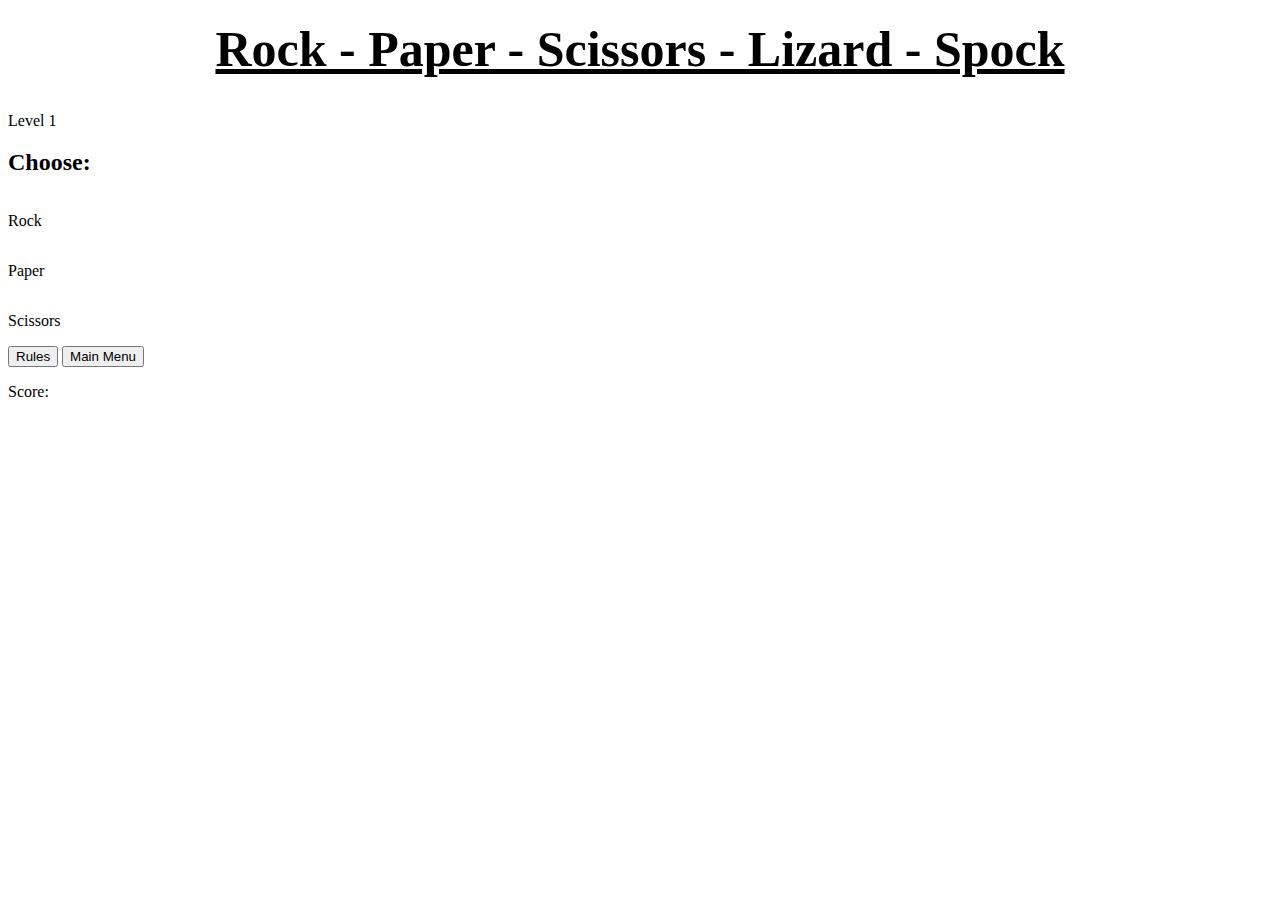
==== level1.html @ ca392912 "added styling to the main menu" ====
<html lang="en">
<head>
    <meta charset="UTF-8">
    <meta http-equiv="X-UA-Compatible" content="IE=edge">
    <meta name="viewport" content="width=device-width, initial-scale=1.0">
    
    <link rel="stylesheet" href="assets/css/styles.css">

    <title>RPS Level 1</title>
</head>
<body>
    <div>
        <h1 id="mainTitle">Rock - Paper - Scissors - Lizard - Spock</h1>
    </div>

    <div>
        <p>Level 1</p>
        <h2>Choose:</h2>
    </div>

    <div>
        <img src="" alt="">
        <p>Rock</p>
        <img src="" alt="">
        <p>Paper</p>
        <img src="" alt="">
        <p>Scissors</p>
    </div>
    <div>
        <button>Rules</button>
        <button>Main Menu</button>
        <p>Score:</p>
    </div>

    <script src="assets/JS/script.js"></script>
</body>
</html>
---- assets/css/styles.css ----
html{
    width: 100%;
    height:100% ;
    padding: 0;
    margin: 0;
}

#mainTitle {
    width: 100%;
    text-align: center;
    margin-top: 20px;
    font-size: 50px;
    text-decoration: underline;
}

.levelButtons{
    width: 300px;
    height: 100px;
    font-size: 35px;
    color: white;
    margin-top: 20px;
    margin-left: 38%;
    background-color: black;
    transition: duration 0.4s; ;

}

.levelButtons:hover{
    background:lightgray ;
    color: black;
}

#menuList{
    margin-top: 80px;
    display: inline;
    float: right;
    list-style: none;
    width: 100%;
}
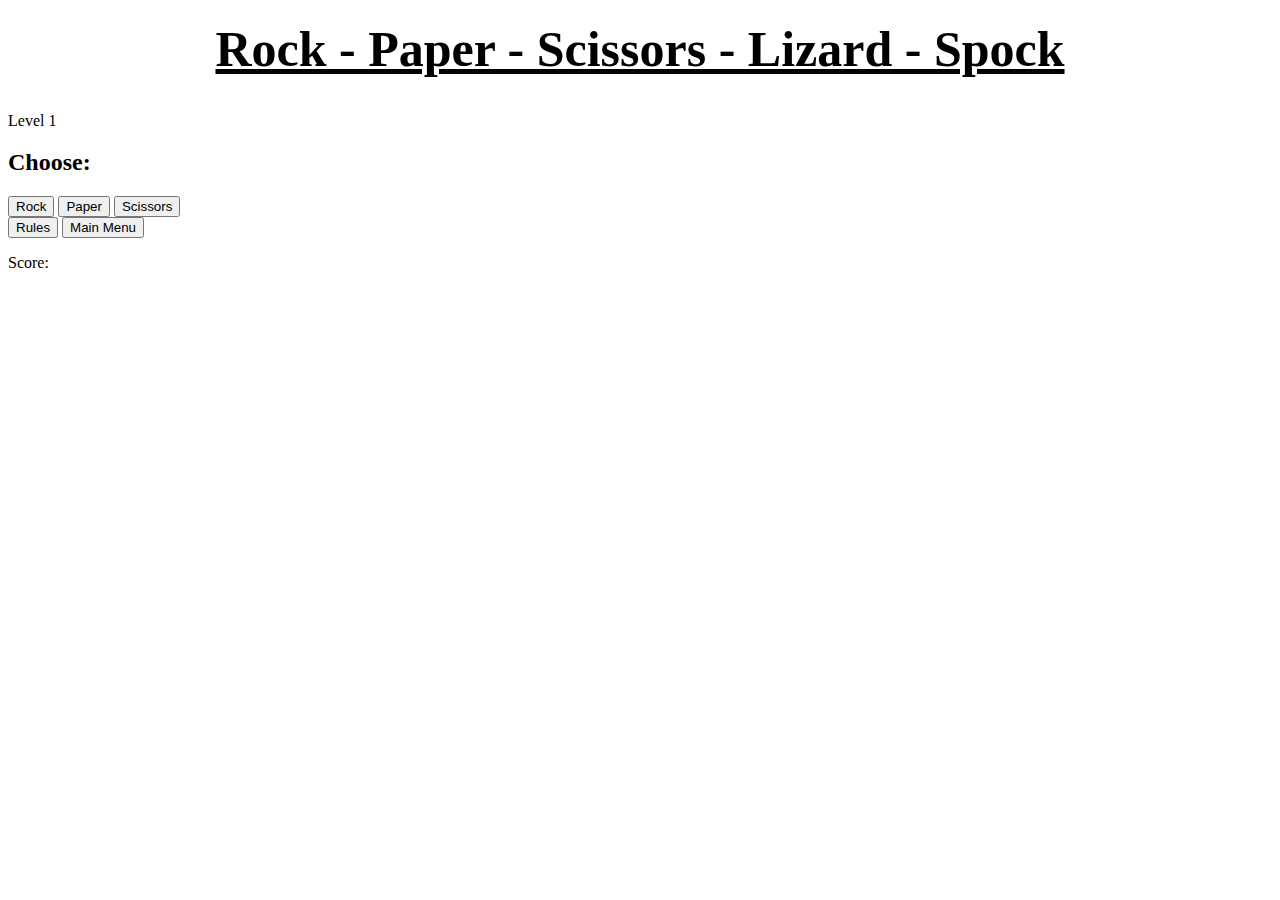
==== commit 0336bc07: "removed the two extra pages as they added unnecissary complications" ====
--- a/level1.html
+++ b/level1.html
@@ -3,12 +3,11 @@
     <meta charset="UTF-8">
     <meta http-equiv="X-UA-Compatible" content="IE=edge">
     <meta name="viewport" content="width=device-width, initial-scale=1.0">
-    
     <link rel="stylesheet" href="assets/css/styles.css">
-
     <title>RPS Level 1</title>
 </head>
 <body>
+
     <div>
         <h1 id="mainTitle">Rock - Paper - Scissors - Lizard - Spock</h1>
     </div>
@@ -19,12 +18,11 @@
     </div>
 
     <div>
-        <img src="" alt="">
-        <p>Rock</p>
-        <img src="" alt="">
-        <p>Paper</p>
-        <img src="" alt="">
-        <p>Scissors</p>
+        <button onclick="runGame('1')">Rock</button>
+
+        <button onclick="runGame('2')">Paper</button>
+
+        <button onclick="runGame('3')">Scissors</button>
     </div>
     <div>
         <button>Rules</button>
